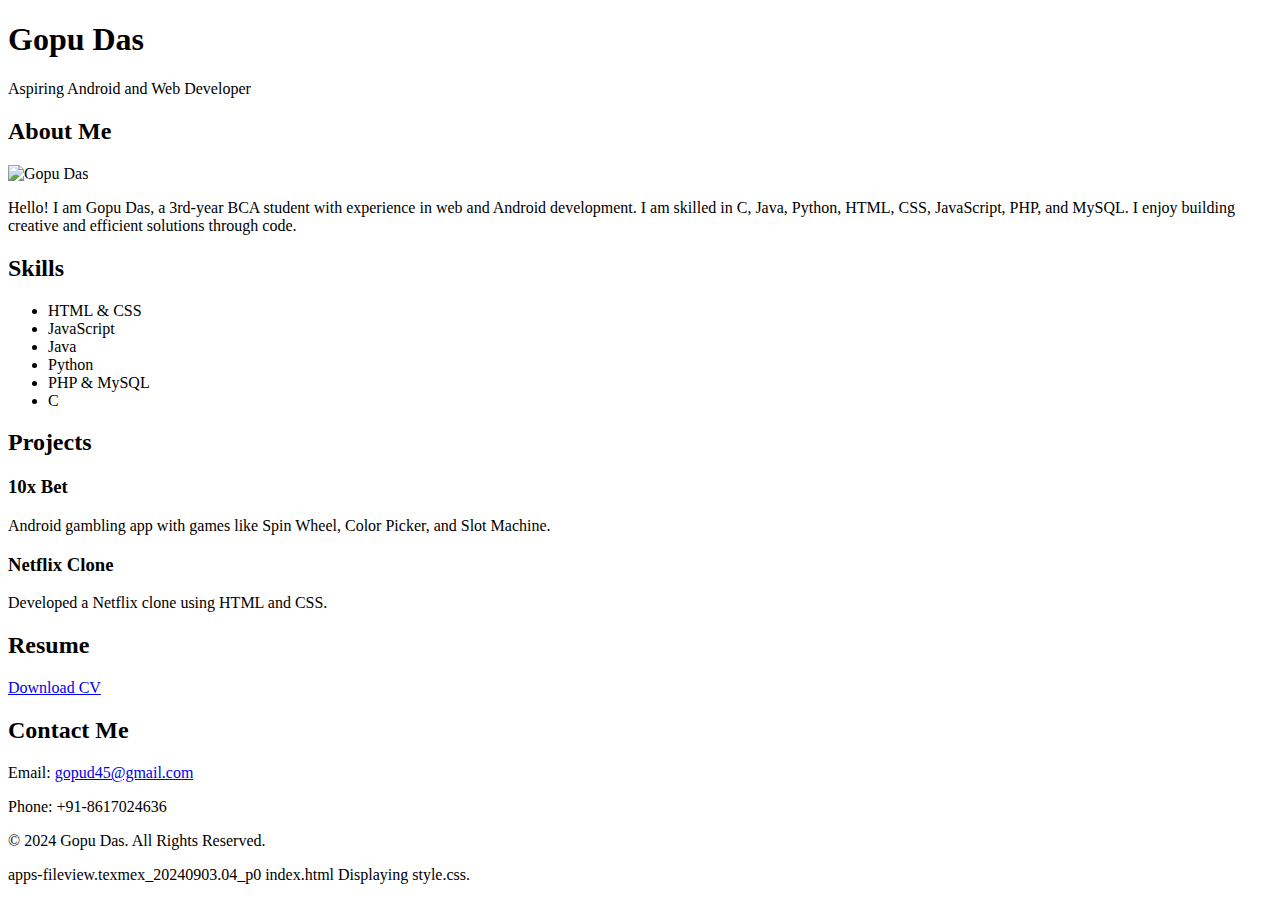
==== Index.html @ 77c61127 "Create Index.html" ====
<!DOCTYPE html>
<html lang="en">
<head>
    <meta charset="UTF-8">
    <meta name="viewport" content="width=device-width, initial-scale=1.0">
    <title>Gopu Das - Portfolio</title>
    <link rel="stylesheet" href="style.css">
</head>
<body>

    <div class="blackout"></div>

    <!-- Header Section -->
    <header>
        <div class="container">
            <h1>Gopu Das</h1>
            <p>Aspiring Android and Web Developer</p>
        </div>
    </header>

    <!-- About Section -->
    <section id="about">
        <div class="container">
            <h2>About Me</h2>
            <div class="photo-container">
                <img src="https://i.postimg.cc/d0Lb1NSr/Gopu-Das.webp" alt="Gopu Das">
            </div>
            <p>Hello! I am Gopu Das, a 3rd-year BCA student with experience in web and Android development. 
                I am skilled in C, Java, Python, HTML, CSS, JavaScript, PHP, and MySQL. I enjoy building creative and efficient solutions through code.</p>
        </div>
    </section>

    <!-- Skills Section -->
    <section id="skills">
        <div class="container">
            <h2>Skills</h2>
            <ul>
                <li>HTML & CSS</li>
                <li>JavaScript</li>
                <li>Java</li>
                <li>Python</li>
                <li>PHP & MySQL</li>
                <li>C</li>
            </ul>
        </div>
    </section>

    <!-- Projects Section -->
    <section id="projects">
        <div class="container">
            <h2>Projects</h2>
            <article class="project">
                <h3>10x Bet</h3>
                <p>Android gambling app with games like Spin Wheel, Color Picker, and Slot Machine.</p>
            </article>
            <article class="project">
                <h3>Netflix Clone</h3>
                <p>Developed a Netflix clone using HTML and CSS. </p>
            </article>
        </div>
    </section>

    <!-- Resume Section -->
    <section id="resume">
        <div class="container">
            <h2>Resume</h2>
            <a href="https://gopu.site/gopu_resume.pdf" class="btn active" target="_blank">Download CV</a>
        </div>
    </section>

    <!-- Contact Section -->
    <section id="contact">
        <div class="container">
            <h2>Contact Me</h2>
            <p>Email: <a href="mailto:gopud45@gmail.com">gopud45@gmail.com</a></p>
            <p>Phone: +91-8617024636</p>
        </div>
    </section>

    <!-- Footer -->
    <footer>
        <div class="container">
            <p>&copy; 2024 Gopu Das. All Rights Reserved.</p>
        </div>
    </footer>

    <script src="script.js"></script>
</body>
</html>
apps-fileview.texmex_20240903.04_p0
index.html
Displaying style.css.
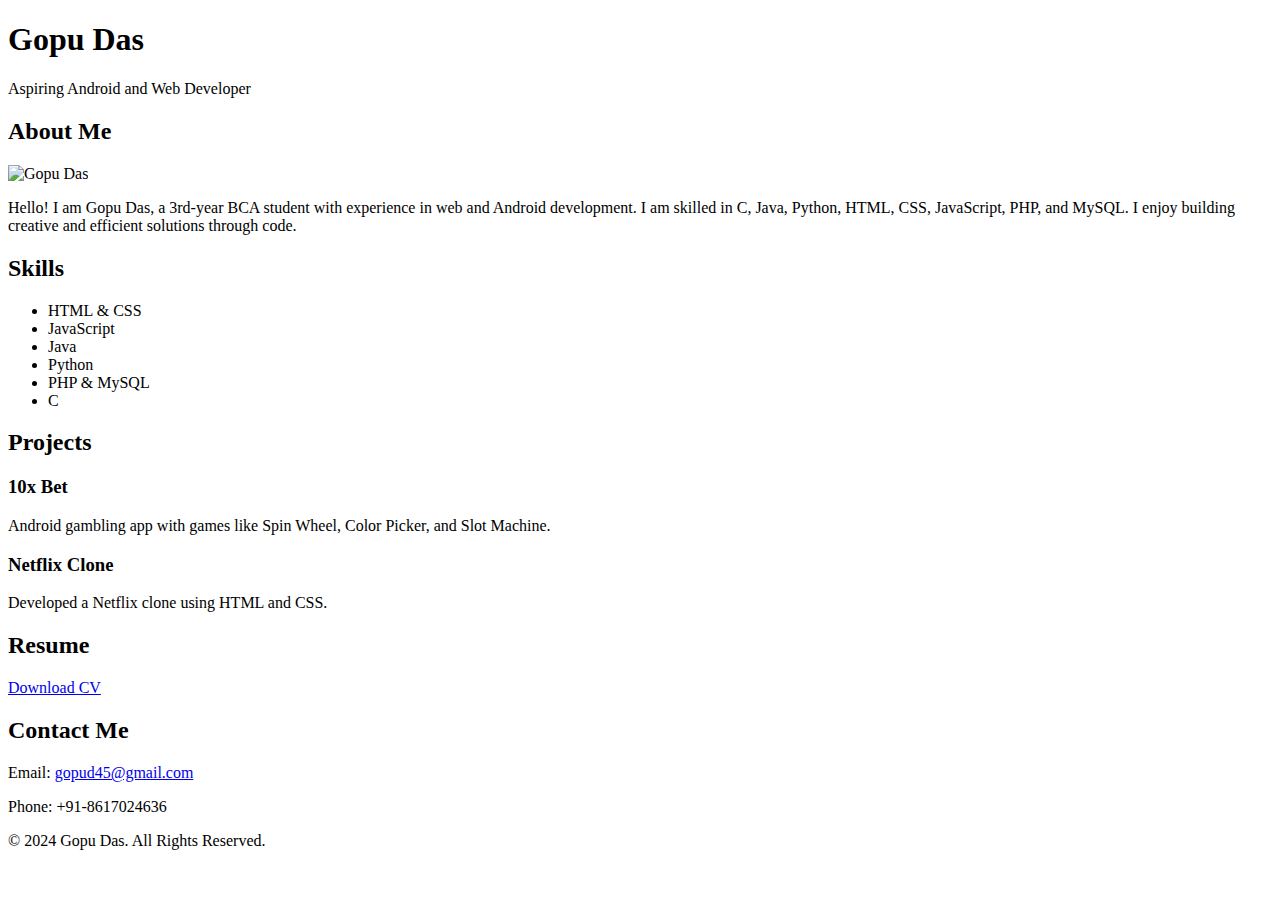
==== commit 2d85cccc: "Create Index.html" ====
--- a/Index.html
+++ b/Index.html
@@ -88,6 +88,4 @@
     <script src="script.js"></script>
 </body>
 </html>
-apps-fileview.texmex_20240903.04_p0
-index.html
-Displaying style.css.
+
